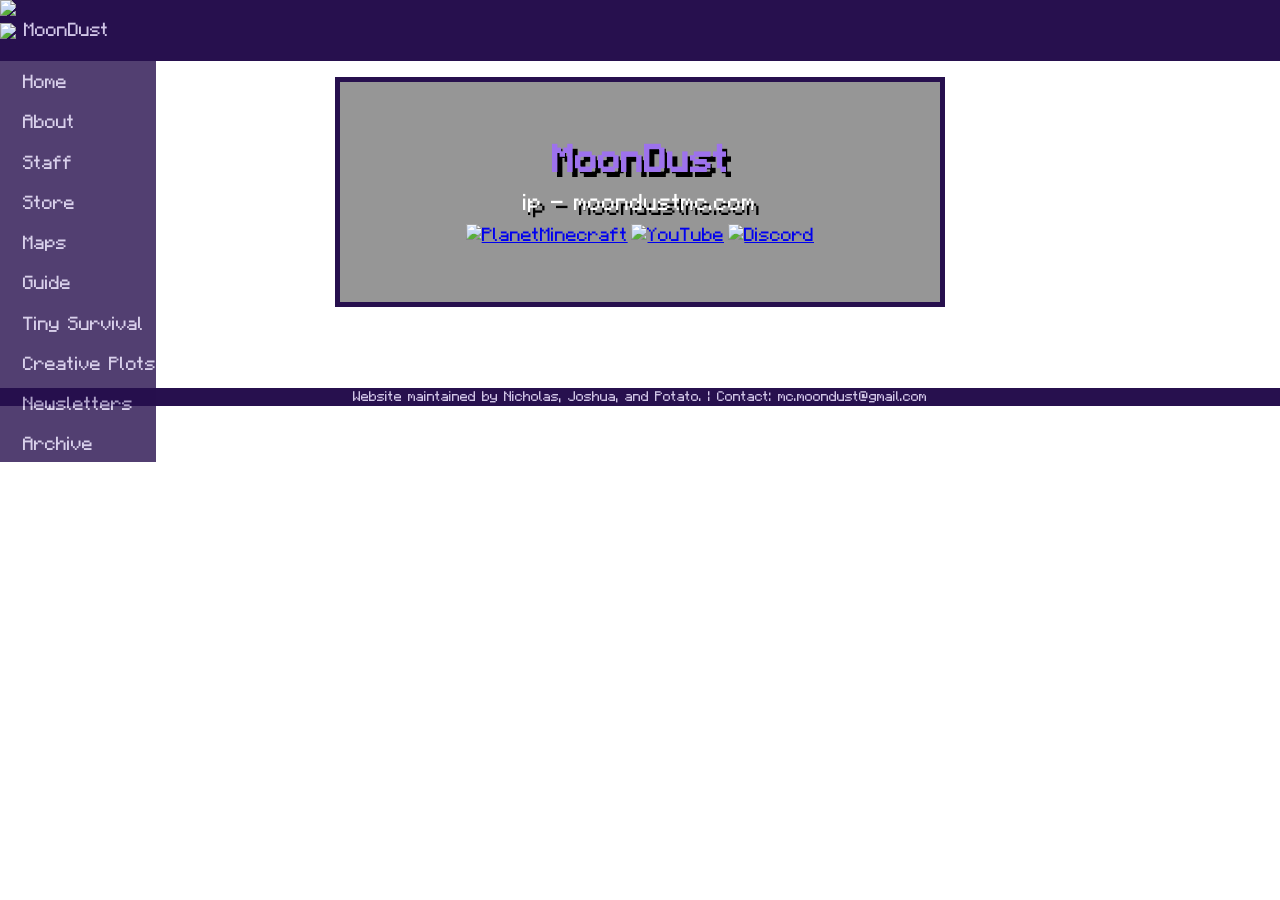
==== index.html @ 492b9072 "fixes" ====
<!DOCTYPE html>
<html>
<head>
	<!-- Google tag (gtag.js) -->
	<script async src="https://www.googletagmanager.com/gtag/js?id=G-TZ6FFK0HYT"></script>
	<script>
		window.dataLayer = window.dataLayer || [];
		function gtag(){dataLayer.push(arguments)};
		gtag('js', new Date());
		gtag('config', 'G-TZ6FFK0HYT');
	</script>

	<meta name="viewport" content="width=device-width, initial-scale=1.0">
	<title>MoonDust | Home</title>
	<link rel="icon" href="data/moondust.png"/>
	<meta name="description" content="MoonDust is a cozy Minecraft community of silly Minecraft players. We're all here to have a good time and not take things too seriously :3">
	<link rel="stylesheet" href="data/style.css" type="text/css" media="all"/>
	<link rel="stylesheet" href="data/layout.css" type="text/css" media="all"/>
	<script defer src="data/sidebar.js"> </script>
	<script defer src="data/dust.js"></script>
</head>
<body>
	<div class="dust">
		<img src="data/dust.png">
		<img src="data/dust.png">
		<img src="data/dust.png">
		<img src="data/dust.png">
		<img src="data/dust.png">
		<img src="data/dust.png">
		<img src="data/dust.png">
	</div>
	<div class='topbar'>
		<button class="sidebar-toggle">
			<svg xmlns="http://www.w3.org/2000/svg" viewBox="0 0 24 24"><path fill="currentColor" d="M20 17.5a1.5 1.5 0 0 1 .144 2.993L20 20.5H4a1.5 1.5 0 0 1-.144-2.993L4 17.5zm0-7a1.5 1.5 0 0 1 0 3H4a1.5 1.5 0 0 1 0-3zm0-7a1.5 1.5 0 0 1 0 3H4a1.5 1.5 0 1 1 0-3z"/></svg>
		</button>
		<img class="moondust-logo" src="data/moondust.png"/>
		<p class="moondust-title">MoonDust</p>
	</div>
	<div class="sidebar no-anim">
		<a href="index.html">Home</a>
		<a href="about.html">About</a>
		<a href="staff.html">Staff</a>
		<a href="https://moondust.craftingstore.net">Store</a>
		<a href="maps.html">Maps</a>
		<a href="guide.html">Guide</a>
		<a href="tinysurvival.html">Tiny Survival</a>
		<a href="creative.html">Creative Plots</a>
		<a href="newsletters.html">Newsletters</a>
		<a href="archive.html">Archive</a>
	</div>
	<div class="content">
		<iframe class="discord" src="https://discord.com/widget?id=801332249979125790&theme=dark" width="260" height="75%" allowtransparency="true" frameborder="0" sandbox="allow-popups allow-popups-to-escape-sandbox allow-same-origin allow-scripts"></iframe>
		<div id="copyMessage" style="display: none; color: white; text-align: center; position: fixed; top: 11.5%; left: 50%; transform: translateX(-50%); background-color: rgba(0, 0, 0, 0.8); color: white; padding: 10px; border-radius: 5px; z-index: 3;">Copied IP</div>
		<div class ="home">
			<h3>MoonDust</h3>
			<div class="ip">
				<p onclick="copyToClipboard()">ip - moondustmc.com</p>
				<script>
					function copyToClipboard() {
						// Specify the text to be copied
						const textToCopy = "moondustmc.com";

						// Create a temporary textarea element
						const tempTextArea = document.createElement("textarea");

						// Set the value of the textarea to the specified text
						tempTextArea.value = textToCopy;

						// Append the textarea to the document
						document.body.appendChild(tempTextArea);

						// Select the text in the textarea
						tempTextArea.select();

						// Execute the copy command
						document.execCommand("copy");

						// Remove the temporary textarea
						document.body.removeChild(tempTextArea);

						// Display the copy message
						const copyMessage = document.getElementById("copyMessage");
						copyMessage.style.display = "block";

						// Optionally, hide the message after a few seconds
						setTimeout(function () {
								copyMessage.style.display = "none";
						}, 1100);
					}
				</script>
			</div>
			<div class="link-box">
				<a href="https://www.planetminecraft.com/group/moondust" target="_blank"><img src="https://i.imgur.com/eajZGg9.png" alt="PlanetMinecraft"/></a>
				<a href="https://www.youtube.com/@moondustserver" target="_blank"><img src="https://i.imgur.com/XN0leWW.png" alt="YouTube"/></a>
				<a href="https://discord.gg/9krADvkx3v" target="_blank"><img src="https://i.imgur.com/a0JrwTL.png" alt="Discord"/></a>
			</div>
		</div>
	</div>
	<div class="bottombar">
		<p>Website maintained by Nicholas, Joshua, and Potato. | Contact: mc.moondust@gmail.com</p>
	</div>
</body>
</html>
---- data/style.css ----
@font-face {
	font-family: "Minecraft";
	src: url("fonts/Minecraft.woff2") format("woff2"), 
		url("fonts/Minecraft.woff") format("woff"),
		url("fonts/Minecraft.ttf") format("truetype");
	font-weight: normal;
	font-style: normal;
	font-display: swap;
}

body {
	font-family: "Minecraft", Helvetica, sans-serif;
	font-size: 1.2rem;
	text-wrap: balance;
	color: #d0c5e6;
	background-image: url("backgrounds/moondust.png");
	background-size: cover;
	background-position: center;
	background-repeat: no-repeat;
	background-attachment: fixed;
	scrollbar-color: #9D72ED #27104E;
	margin: 0;
	padding: 0;
	overflow: hidden;
}

* {
	padding:0;
	box-sizing: border-box;
}

img {
	user-select: none;
}

.title { margin-top: 0.1em; }

.dust { position: fixed; }

.dust * {
	top: 0;
	left: 0;
	position: absolute;
	display: none;
}

@keyframes dust {
	from {
		top: 0vh;
		opacity: var(--opacity-start);
		transform: rotate(var(--rotation-start));
		scale: var(--scale-start);
		left: var(--position-start)
	}
	to {
		top: 100vh;
		opacity: var(--opacity-end);
		transform: rotate(var(--rotation-end));
		scale: var(--scale-end);
		left: var(--position-end);
	}
}

/* layout */
.topbar {
	color: #d0c5e6;
	background-color: #27104E;
	display: flex;
	flex-direction: row;
	align-items: center;
	justify-content: left;
	overflow: hidden;
}

.sidebar-toggle {
	color: #9D72ED;
	background-color: transparent;
	height: 90%;
	aspect-ratio: 1;
	border: none;
	cursor: pointer;
}

.moondust-logo {
	height: 90%;
	width: auto;
}
.moondust-logo:hover { animation: tada 0.5s;}

.moondust-title { padding-left: 0.4em; }

.sidebar {
	font-size: calc(var(--sidebar-size) / 10);
	position: fixed;
	display: flex;
	flex-direction: column;
	background-color: #27104e;
	gap: clamp(0.3em, 2.7vh, 0.9em);
	padding-top: 0.5em;
	padding-bottom: 0.3em;
	padding-left: 1.2em;
	opacity: 0.8;
	overflow-y: auto;
}

.sidebar a {
	text-decoration: none;
	color: #d0c5e6;
	transition: color 0.3s;
}
.sidebar a:hover {
	color: #7c5ca1;
}

.bottombar {
	font-size: 0.75em;
	text-align: center;
	display: flex;
	align-items: center;
	justify-content: center;
	background-color:#27104E;
}

.bottombar p { margin: 0;}

.content {
	scrollbar-gutter: stable both-edges;
	padding: 0.8em;
	overflow: auto;
}

/* home */
.discord {
	position: absolute;
	right: 0;
	bottom: 0;
}

.content:has(.home) {
	display:flex;
	justify-content: center;
	align-items: center;
}

.home {
	position: relative;
	background-color: rgb(46, 46, 46, .5);
	display: flex;
	flex-direction: column;
	justify-content: center;
	align-items: center;
	gap:  0.3em;
	border: 0.3em solid #27104e;
	width: 50%;
	height: 12em;
	margin-bottom: 3.4em;
}

.home h3 {
	font-size: 2em;
	color: #9D72ED;
	text-shadow: 5px 5px black;
	margin: 0;
}

.home p {
	font-size: 1.2em;
	color: white;
	text-shadow: 5px 5px black;
	margin: 0;
}

.ip {
	text-align: center;
	margin: 0;
	user-select: none;
	cursor: pointer;
}

.link-box {
	display: flex;
	flex-direction: row;
	justify-content: center;
	align-items: center;
	gap: 0.2em;
	width: 100%;
}

.link-box a:hover {
	animation: tada 0.5s;
}

/* staff */
body:has(.staff-page) .background {
	position: fixed;
	background-image: url(backgrounds/staff.png);
	background-size: cover;
	background-position: top center;
	background-repeat: no-repeat;
	top: var(--topbar-size);
	bottom: var(--bottombar-size);
	left: 0;
	right: 0;
}

.content:has(.staff-page) { background-color: rgba(0, 0, 0, 0.2); }

.staff-page {
	text-align: center;
	word-wrap: normal; /* For older browsers */
	overflow-wrap: normal; /* For newer browsers */
	text-shadow:
		-1px -1px 0 #27104E,
		 1px -1px 0 #27104E,
		-1px  1px 0 #27104E,
		 1px  1px 0 #27104E;
	display: grid;
	grid-template-columns: repeat(auto-fit, minmax(min(22em, 100%), 1fr));
	gap: 2em;
	padding-top: 0.3em;
}

.staff-member h1, .staff-member h2 { margin: 0; }

.staff-member h3 {
	text-wrap: balance;
	hyphens: auto;
}

.staff-member img {
	height: 2em;
	display: block;
	margin: 0 auto;
}

/* maps */
.map {
	text-align: center;
	color: #8e69b9;
	background-color: #27104E;
	background-size:cover;
	background-repeat: no-repeat;
	background-position: center;
	border: 0.2em #27104e solid;
	padding: 4.5em 0.5em;
	margin: 1em 0;
	text-shadow:
		-1px -1px 0 #3b1b72,
		 1px -1px 0 #3b1b72,
		-1px  1px 0 #3b1b72,
		 1px  1px 0 #3b1b72,
		 2px  2px 0 transparent;
	transition: color 0.3s, text-shadow 0.3s;
}
.map:hover {
	color: #9d76ca;
	text-shadow:
		-1px -1px 0 #27104E,
		 1px -1px 0 #27104E,
		-1px  1px 0 #27104E,
		 1px  1px 0 #27104E,
		 2px  2px 0 rgba(0, 0, 0, 0.3);
}

.map.survival {
	background-image:url(backgrounds/survival.png);
	margin-top: 0;
}

.map.skyblock {
	background-image:url(backgrounds/skyblock.png);
}

.map.creative {
	background-image:url(backgrounds/creative.png);
}

.map.tiny {
	background-image:url(backgrounds/tiny.png);
	margin-bottom: 0;
}

/* newsletters and other button lists (archive) */
.list-box {
	display: flex;
	flex-direction: column;
	gap: 0.17em;
	width: auto;
	padding: 0;
	margin: 0;
 }

 .list-button {
	color: #d0c5e6;
	text-decoration: none;
	text-align: center;
	background-color: #27104E;
	display: block;
	border: 0.3em solid #180a30;
	border-radius: 0.25em;
	width: 13.7em;
	padding: 0.3%;
	margin: 0;
	transition: color 0.5s;
}
.list-button:hover { color: #7c5ca1; }

/* newsletter */
.newsletter {
	font-size: 1rem;
	border: none;
	width: 100%;
}

.content:has(.newsletter) {
	display: flex;
	top: calc(var(--topbar-size) - 42px) !important;
	padding: 0;
}

/* misc */
.application {
	border: none;
	width: 60%;
	height: 100%;
}

body:has(.about) { background-image: url(backgrounds/about.png); }
.content.about { background-color: rgba(0, 0, 0, 0.4); }

@keyframes tada {
	from {
		transform: scale3d(1, 1, 1);
	}

	10%, 20% {
		transform: scale3d(0.9, 0.9, 0.9) rotate3d(0, 0, 1, -3deg);
	}

	30%, 50%, 70%, 90% {
		transform: scale3d(1.1, 1.1, 1.1) rotate3d(0, 0, 1, 3deg);
	}

	40%, 60%, 80% {
		transform: scale3d(1.1, 1.1, 1.1) rotate3d(0, 0, 1, -3deg);
	}

	to {
		transform: scale3d(1, 1, 1);
	}
}

@media (max-width: 900px) { /* tablet */
	.application { width: 100%; }
	.home { width: 65%; }
}

@media (max-width: 600px) { /* phone */
	.home { width: 90%; }
}

@media (max-height: 40rem) {
	.sidebar { justify-content: center; }
}
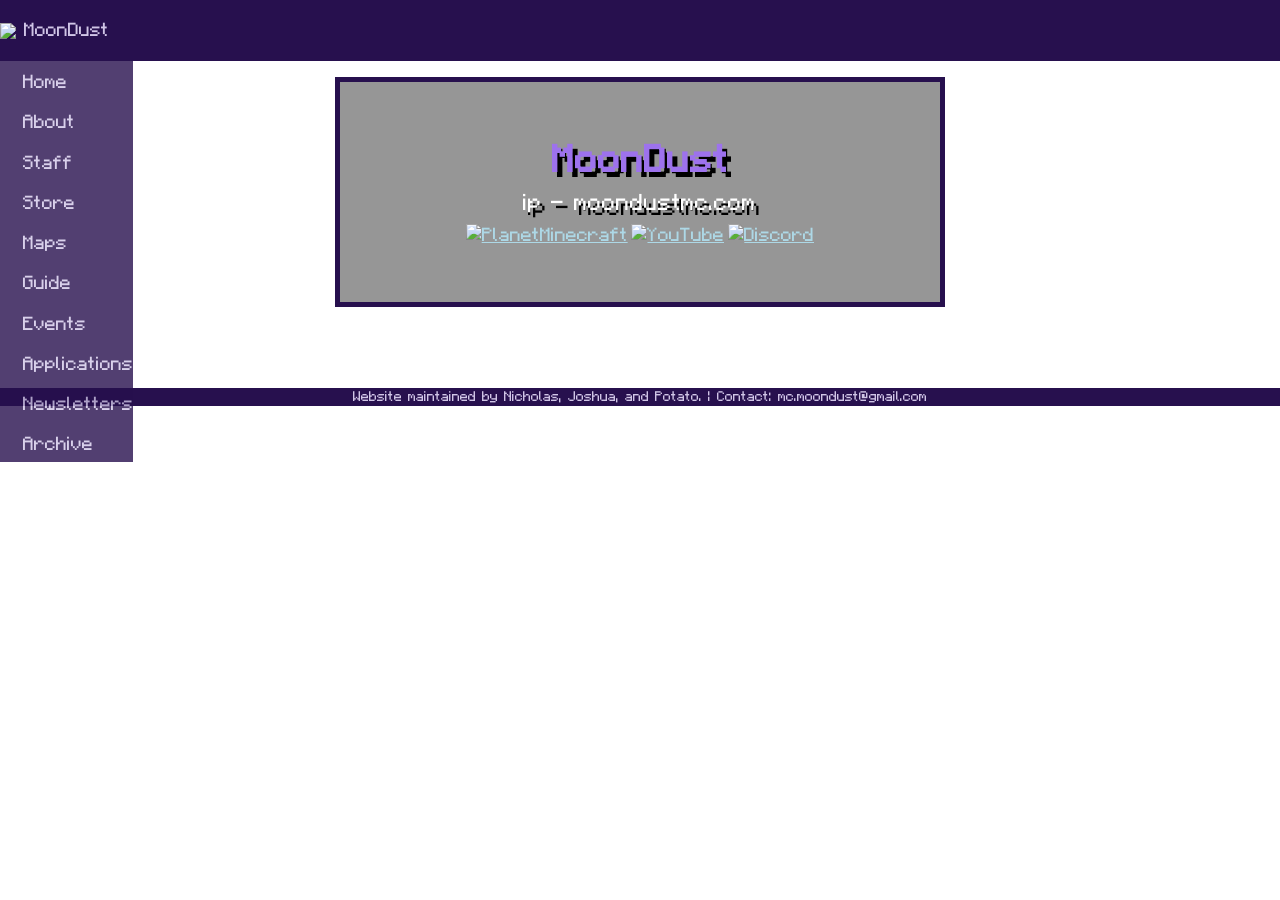
==== commit 4396e6fb: "events" ====
--- a/index.html
+++ b/index.html
@@ -43,8 +43,8 @@
 		<a href="https://moondust.craftingstore.net">Store</a>
 		<a href="maps.html">Maps</a>
 		<a href="guide.html">Guide</a>
-		<a href="tinysurvival.html">Tiny Survival</a>
-		<a href="creative.html">Creative Plots</a>
+		<a href="events.html">Events</a>
+		<a href="applications.html">Applications</a>
 		<a href="newsletters.html">Newsletters</a>
 		<a href="archive.html">Archive</a>
 	</div>
--- a/data/style.css
+++ b/data/style.css
@@ -25,13 +25,25 @@
 	overflow: hidden;
 }
 
+/* global */
 * {
 	padding:0;
 	box-sizing: border-box;
 }
 
-img {
+img { /* No img drag & No highlight */
 	user-select: none;
+	-ms-user-select:none;
+	-moz-user-select: none;
+	-webkit-user-drag: none;
+	-webkit-user-select: none;
+}
+
+a {
+	color: lightblue;
+}
+a:hover {
+	color: white;
 }
 
 .title { margin-top: 0.1em; }
@@ -281,7 +293,7 @@
 	margin-bottom: 0;
 }
 
-/* newsletters and other button lists (archive) */
+/* newsletters and other button lists */
 .list-box {
 	display: flex;
 	flex-direction: column;
@@ -319,6 +331,20 @@
 	padding: 0;
 }
 
+/* events */
+.image-box {
+	display: grid;
+	grid-template-columns: repeat(auto-fit, 22em);
+	gap: 0.7em;
+}
+
+.image-box img {
+	background-color: black;
+	border: 0.2em double #3b1b72;
+	border-radius: 0.15em;
+	width: 22em;
+}
+
 /* misc */
 .application {
 	border: none;
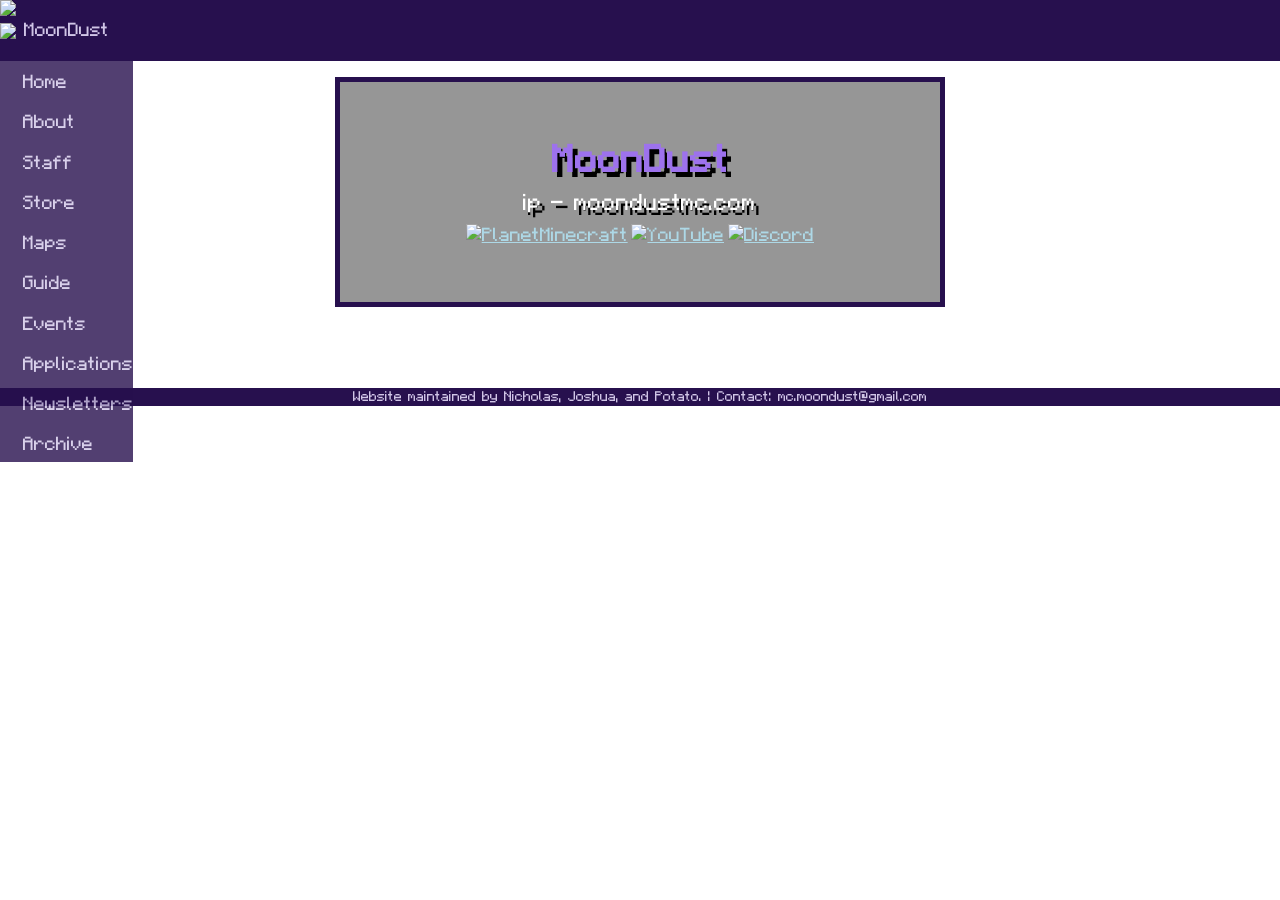
==== commit 4cc405f5: "obliterate .html from links i find the .html to make the url look bad, a side effect of this is debu" ====
--- a/index.html
+++ b/index.html
@@ -37,16 +37,16 @@
 		<p class="moondust-title">MoonDust</p>
 	</div>
 	<div class="sidebar no-anim">
-		<a href="index.html">Home</a>
-		<a href="about.html">About</a>
-		<a href="staff.html">Staff</a>
+		<a href="index">Home</a>
+		<a href="about">About</a>
+		<a href="staff">Staff</a>
 		<a href="https://moondust.craftingstore.net">Store</a>
-		<a href="maps.html">Maps</a>
-		<a href="guide.html">Guide</a>
-		<a href="events.html">Events</a>
-		<a href="applications.html">Applications</a>
-		<a href="newsletters.html">Newsletters</a>
-		<a href="archive.html">Archive</a>
+		<a href="maps">Maps</a>
+		<a href="guide">Guide</a>
+		<a href="events">Events</a>
+		<a href="applications">Applications</a>
+		<a href="newsletters">Newsletters</a>
+		<a href="archive">Archive</a>
 	</div>
 	<div class="content">
 		<iframe class="discord" src="https://discord.com/widget?id=801332249979125790&theme=dark" width="260" height="75%" allowtransparency="true" frameborder="0" sandbox="allow-popups allow-popups-to-escape-sandbox allow-same-origin allow-scripts"></iframe>
--- a/data/style.css
+++ b/data/style.css
@@ -275,20 +275,20 @@
 		 2px  2px 0 rgba(0, 0, 0, 0.3);
 }
 
-.map.survival {
+.map#survival {
 	background-image:url(backgrounds/survival.png);
 	margin-top: 0;
 }
 
-.map.skyblock {
+.map#skyblock {
 	background-image:url(backgrounds/skyblock.png);
 }
 
-.map.creative {
+.map#creative {
 	background-image:url(backgrounds/creative.png);
 }
 
-.map.tiny {
+.map#tiny {
 	background-image:url(backgrounds/tiny.png);
 	margin-bottom: 0;
 }
@@ -334,7 +334,7 @@
 /* events */
 .image-box {
 	display: grid;
-	grid-template-columns: repeat(auto-fit, 22em);
+	grid-template-columns: repeat(auto-fit, min(22em, 100%));
 	gap: 0.7em;
 }
 
@@ -342,7 +342,7 @@
 	background-color: black;
 	border: 0.2em double #3b1b72;
 	border-radius: 0.15em;
-	width: 22em;
+	width: 100%;
 }
 
 /* misc */
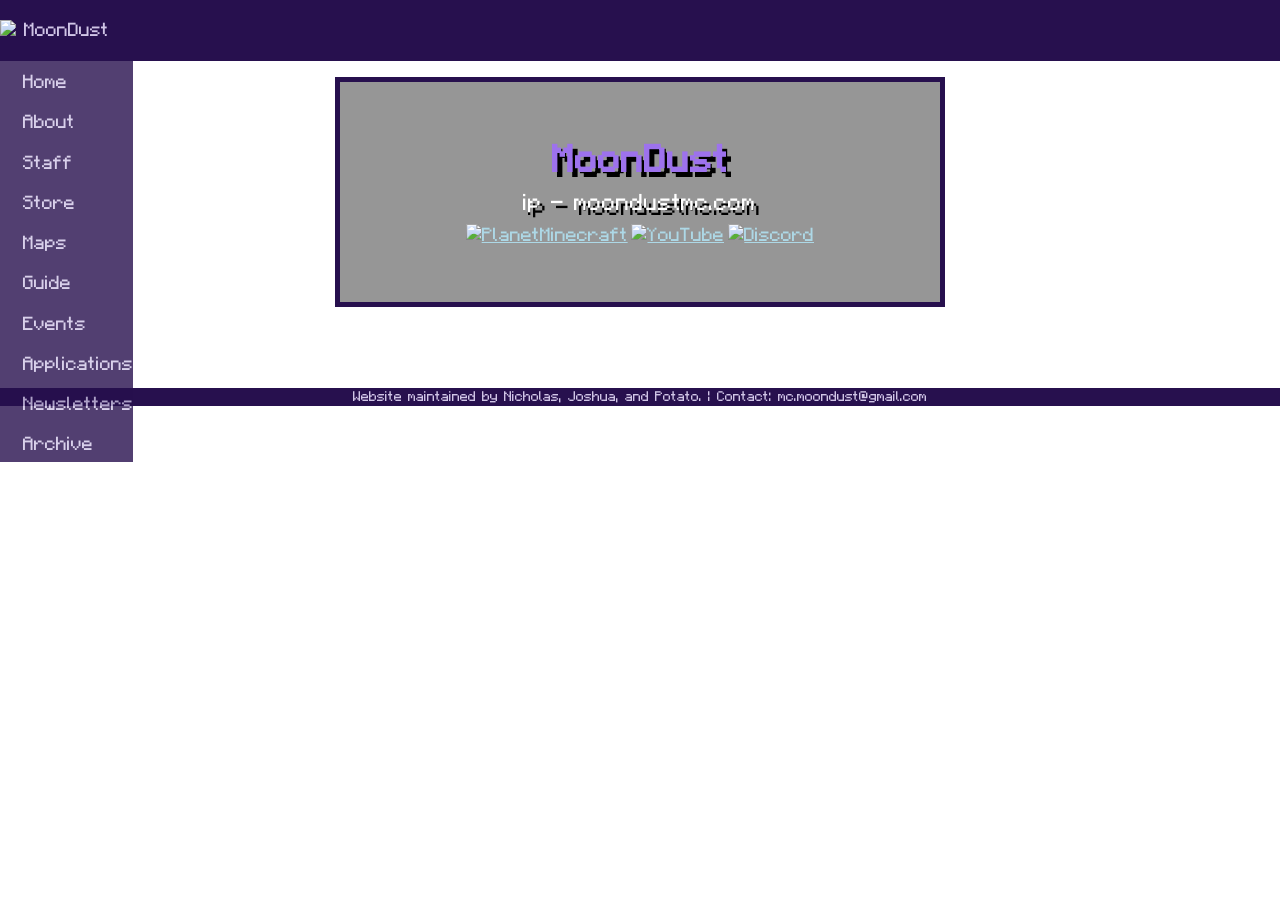
==== commit 96643292: "Add link to home to the moondust icon Courtesy of sleepy :3" ====
--- a/index.html
+++ b/index.html
@@ -33,7 +33,7 @@
 		<button class="sidebar-toggle">
 			<svg xmlns="http://www.w3.org/2000/svg" viewBox="0 0 24 24"><path fill="currentColor" d="M20 17.5a1.5 1.5 0 0 1 .144 2.993L20 20.5H4a1.5 1.5 0 0 1-.144-2.993L4 17.5zm0-7a1.5 1.5 0 0 1 0 3H4a1.5 1.5 0 0 1 0-3zm0-7a1.5 1.5 0 0 1 0 3H4a1.5 1.5 0 1 1 0-3z"/></svg>
 		</button>
-		<img class="moondust-logo" src="data/moondust.png"/>
+		<a href="index"><img class="moondust-logo" src="data/moondust.png"/></a>
 		<p class="moondust-title">MoonDust</p>
 	</div>
 	<div class="sidebar no-anim">
--- a/data/style.css
+++ b/data/style.css
@@ -95,10 +95,14 @@
 }
 
 .moondust-logo {
+	height: 100%;
+	width: auto;
+}
+
+.moondust-logo:hover { animation: tada 0.5s;}
+a:has(.moondust-logo) {
 	height: 90%;
-	width: auto;
-}
-.moondust-logo:hover { animation: tada 0.5s;}
+}
 
 .moondust-title { padding-left: 0.4em; }
 
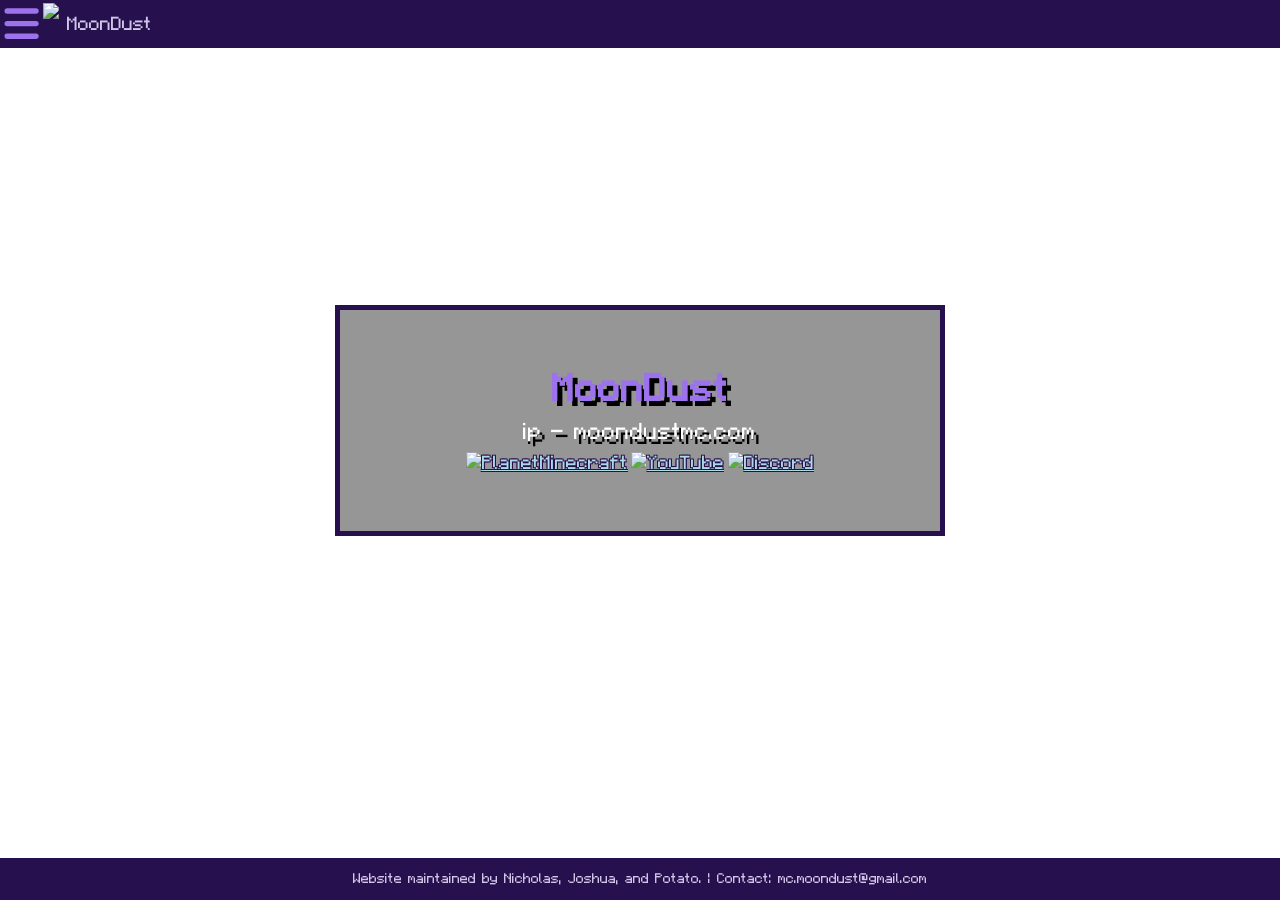
==== commit 96910e6f: "wiki and update roos's username" ====
--- a/index.html
+++ b/index.html
@@ -42,7 +42,7 @@
 		<a href="staff">Staff</a>
 		<a href="https://moondust.craftingstore.net">Store</a>
 		<a href="maps">Maps</a>
-		<a href="guide">Guide</a>
+		<a href="wiki">Wiki</a>
 		<a href="events">Events</a>
 		<a href="applications">Applications</a>
 		<a href="newsletters">Newsletters</a>
--- a/data/style.css
+++ b/data/style.css
@@ -13,6 +13,11 @@
 	font-family: "Minecraft", Helvetica, sans-serif;
 	font-size: 1.2rem;
 	text-wrap: balance;
+	text-shadow:
+		-1px -1px 0 #27104E,
+		 1px -1px 0 #27104E,
+		-1px  1px 0 #27104E,
+		 1px  1px 0 #27104E;
 	color: #d0c5e6;
 	background-image: url("backgrounds/moondust.png");
 	background-size: cover;
@@ -226,11 +231,6 @@
 	text-align: center;
 	word-wrap: normal; /* For older browsers */
 	overflow-wrap: normal; /* For newer browsers */
-	text-shadow:
-		-1px -1px 0 #27104E,
-		 1px -1px 0 #27104E,
-		-1px  1px 0 #27104E,
-		 1px  1px 0 #27104E;
 	display: grid;
 	grid-template-columns: repeat(auto-fit, minmax(min(22em, 100%), 1fr));
 	gap: 2em;
@@ -240,7 +240,6 @@
 .staff-member h1, .staff-member h2 { margin: 0; }
 
 .staff-member h3 {
-	text-wrap: balance;
 	hyphens: auto;
 }
 
@@ -357,7 +356,6 @@
 }
 
 body:has(.about) { background-image: url(backgrounds/about.png); }
-.content.about { background-color: rgba(0, 0, 0, 0.4); }
 
 @keyframes tada {
 	from {
--- a/data/layout.css
+++ b/data/layout.css
@@ -0,0 +1,127 @@
+:root{
+	/* root variables */
+	--sidebar-size: 15rem;    /* the width of the sidebar */
+	--topbar-size: 3rem;      /* space above the sidebar */
+	--bottombar-size: 2.6rem; /* space below the sidebar */
+	--sidebar-time: 0.5s;     /* how long it takes the sidebar to move into position */
+}
+
+.topbar {
+	position: fixed;
+	box-sizing: border-box;
+	top: 0;
+	left: 0;
+	right: 0;
+	height: var(--topbar-size);
+	z-index: 999;
+}
+
+.bottombar {
+	position: fixed;
+	box-sizing: border-box;
+	bottom: 0;
+	left: 0;
+	right: 0;
+	height: var(--bottombar-size);
+	z-index: 999;
+}
+
+.sidebar {
+	position: fixed;
+	box-sizing: border-box;
+	top: var(--topbar-size);
+	bottom: var(--bottombar-size);
+	width: var(--sidebar-size);
+	z-index: 999;
+}
+
+.sidebar.open { animation: sidebar-in var(--sidebar-time) forwards; }
+.sidebar:not(.open) { animation: sidebar-out var(--sidebar-time) forwards; }
+
+.sidebar:not(.swap) { right: unset !important; }
+.sidebar.swap { left: unset !important; }
+
+.sidebar.no-anim { animation-duration: 0s !important; }
+
+.content {
+	position: fixed;
+	box-sizing: border-box;
+	top: var(--topbar-size);
+	left: 0;
+	right: 0;
+	bottom: var(--bottombar-size);
+}
+
+.sidebar.open ~ .content { animation: content-in var(--sidebar-time) forwards; }
+.sidebar:not(.open) ~ .content { animation: content-out var(--sidebar-time) forwards; }
+
+.sidebar:not(.swap) ~ .content { right: 0 !important; }
+.sidebar.swap ~ .content { left: 0 !important; }
+
+.sidebar.no-anim ~ .content { animation-duration: 0s !important; }
+
+@keyframes sidebar-in {
+	from {
+		visibility: hidden;
+		left: calc(var(--sidebar-size) * -1);
+		right: calc(var(--sidebar-size) * -1);
+	}
+	to {
+		visibility: visible;
+		left: 0;
+		right: 0;
+	}
+}
+
+@keyframes sidebar-out {
+	from {
+		visibility: visible;
+		left: 0;
+		right: 0;
+	}
+	to {
+		visibility: hidden;
+		left: calc(var(--sidebar-size) * -1);
+		right: calc(var(--sidebar-size) * -1);
+	}
+}
+
+@keyframes content-in {
+	from {
+		left: 0;
+		right: 0;
+	}
+	to {
+		left: calc(var(--sidebar-size));
+		right: calc(var(--sidebar-size));
+	}
+}
+
+@keyframes content-out {
+	from {
+		left: calc(var(--sidebar-size));
+		right: calc(var(--sidebar-size));
+	}
+	to {
+		left: 0;
+		right: 0;
+	}
+}
+
+@media (max-width:900px) {
+	.content { animation: none !important; }
+}
+
+@media (max-width:600px) {
+	:root{ --sidebar-size: 100vw; }
+	.sidebar { border: none !important; }
+}
+
+@media (prefers-reduced-motion: reduce) {
+	.sidebar {
+		animation-duration: 0s !important;
+	}
+	.content {
+		animation-duration: 0s !important;
+	}
+}
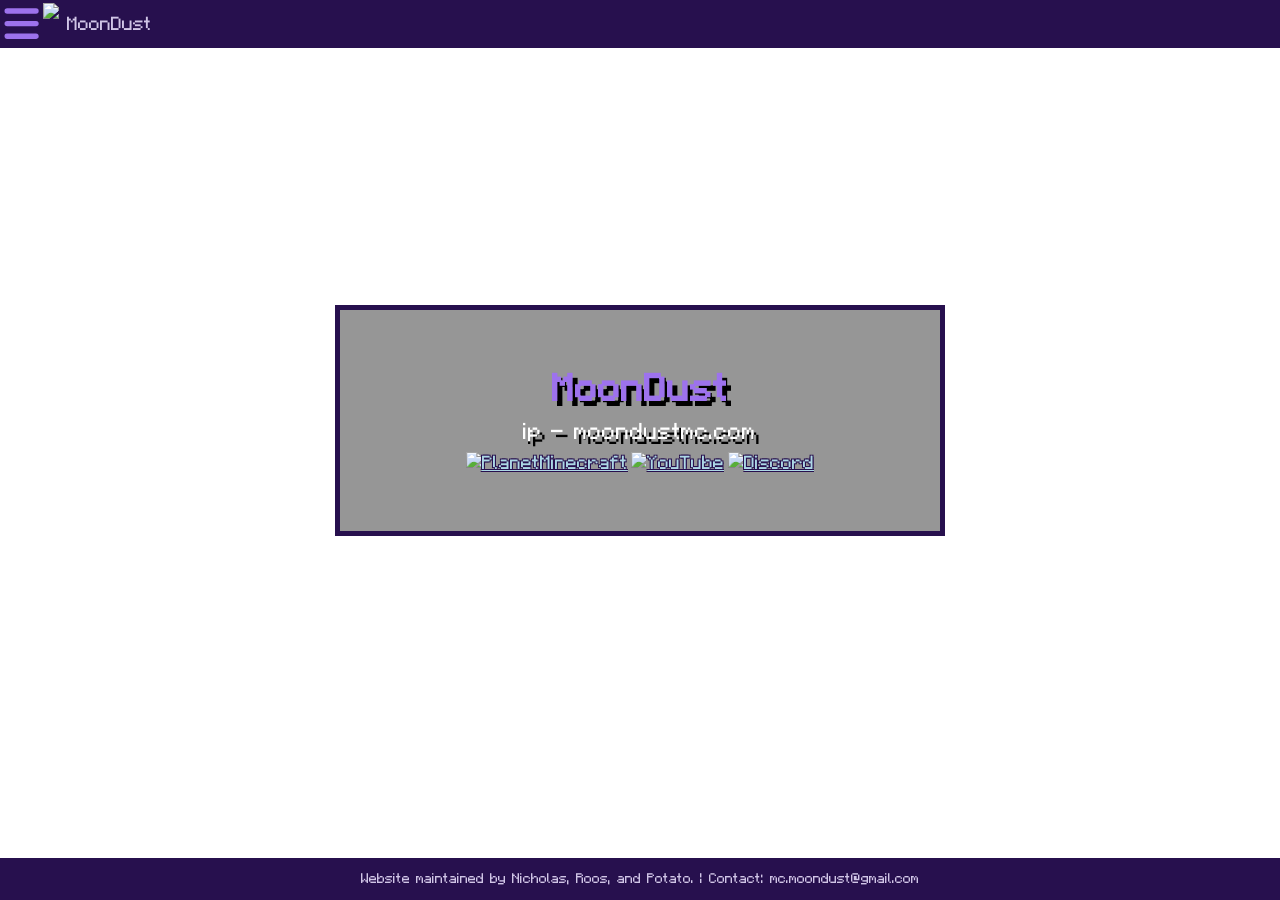
==== commit cbf59894: "i forgor to update roos's name in the bottom bar" ====
--- a/index.html
+++ b/index.html
@@ -97,7 +97,7 @@
 		</div>
 	</div>
 	<div class="bottombar">
-		<p>Website maintained by Nicholas, Joshua, and Potato. | Contact: mc.moondust@gmail.com</p>
+		<p>Website maintained by Nicholas, Roos, and Potato. | Contact: mc.moondust@gmail.com</p>
 	</div>
 </body>
 </html>
--- a/data/style.css
+++ b/data/style.css
@@ -334,6 +334,10 @@
 	padding: 0;
 }
 
+body:has(.content.newsletters) {
+	background-image: url("backgrounds/newsletter.png");
+}
+
 /* events */
 .image-box {
 	display: grid;
